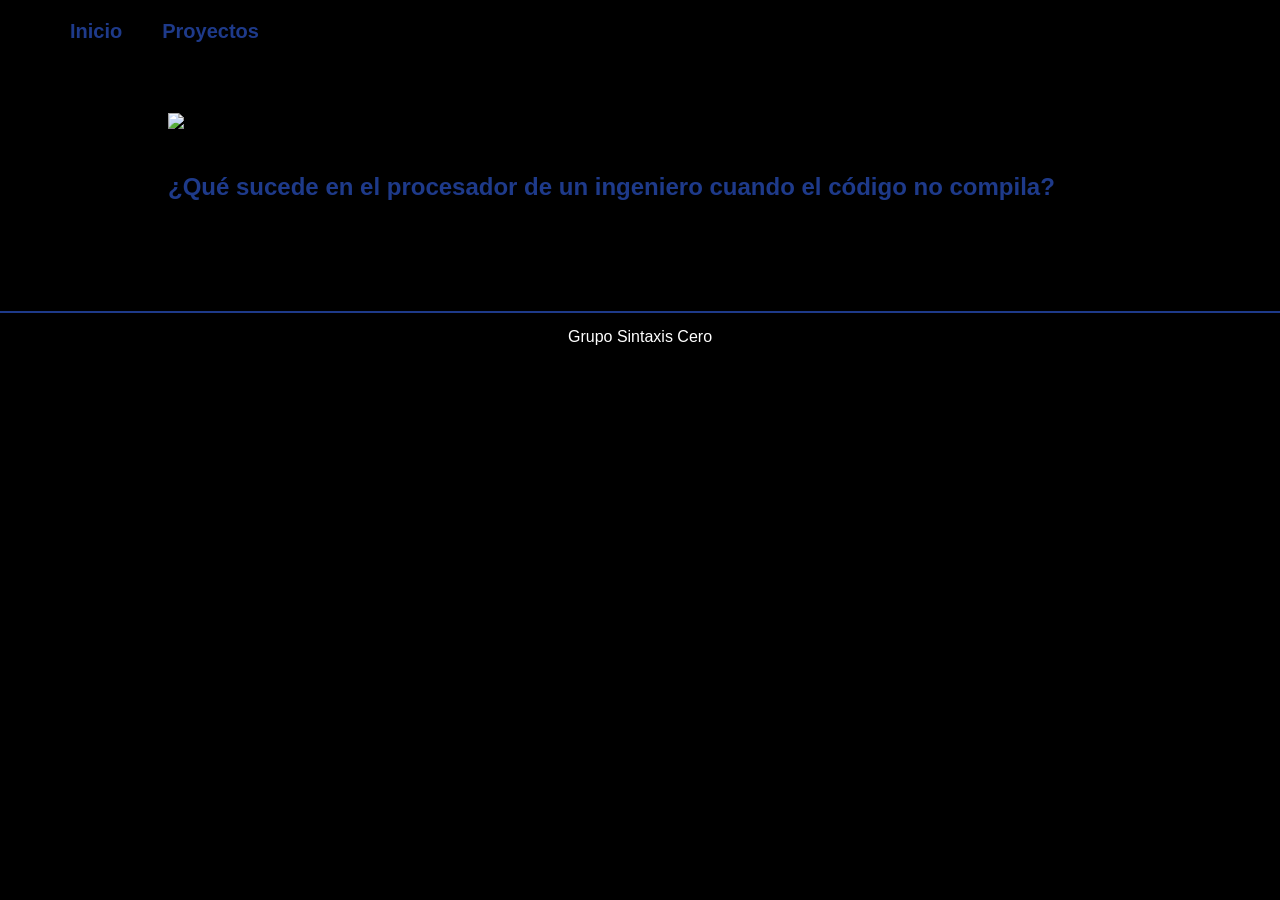
==== Portafolio-Sintaxis-Zero/Proyectos.html @ c66ed29e "Add files via upload" ====
<!DOCTYPE html>
<html lang="es">

<head>
    <meta charset="UTF-8">
    <meta name="viewport" content="width=device-width, initial-scale=1.0">
    <title>Proyectos - Sintaxis Cero</title>
    <link rel="stylesheet" href="styles/style.css">
</head>

<body>

    <header class="header">
        <nav class="menu">
            <a href="index.html">Inicio</a>
            <a href="proyectos.html">Proyectos</a>
        </nav>
    </header>

    <main class="presentacion">

        <section class="contenido proyecto-minimal">

            <a href="https://sites.google.com/view/sintaxiszero/inicio" target="_blank">
                <img src="assets/blog.png" class="blog-img">
            </a>

            <h2 class="frase-blog">
                ¿Qué sucede en el procesador de un ingeniero cuando el código no compila?
            </h2>

        </section>

    </main>

    <footer>
        Grupo Sintaxis Cero
    </footer>

</body>

</html>
---- Portafolio-Sintaxis-Zero/styles/style.css ----
body {
    background-color: black;
    color: white;
    font-family: Arial, Helvetica, sans-serif;
    margin: 0;
}

/* HEADER */

.header {
    padding: 20px;
}

.menu {
    display: flex;
    gap: 40px;
    padding-left: 50px;
}

.menu a {
    color: #1e3a8a;
    text-decoration: none;
    font-size: 20px;
    font-weight: bold;
}

/* PRESENTACION */

.presentacion {
    padding: 50px;
}

.contenido {
    width: 80%;
    margin: auto;
}

h1 {
    font-size: 36px;
}

span {
    color: #1e3a8a;
}

p {
    font-size: 18px;
    margin-top: 10px;
}

h2 {
    margin-top: 40px;
    color: #1e3a8a;
}

.integrantes {
    display: flex;
    justify-content: center;
    gap: 40px;
    margin-top: 40px;
    margin-bottom: 60px;
}

.persona {
    text-align: center;
    width: 250px;
}

.persona img {
    width: 200px;
    height: 200px;
    object-fit: cover;
    border-radius: 15px;
}

/* LINKS */

.links {
    margin-top: 10px;
    display: flex;
    justify-content: center;
    gap: 15px;
}

.links a {
    border: 2px solid #1e3a8a;
    padding: 8px 20px;
    color: #1e3a8a;
    text-decoration: none;
    border-radius: 10px;
    font-size: 14px;
    transition: 0.3s;
}

.links a:hover {
    background-color: #1e3a8a;
    color: white;
}

/* FOOTER */

footer {
    border-top: 2px solid #1e3a8a;
    text-align: center;
    padding: 15px;
    margin-top: 40px;
}
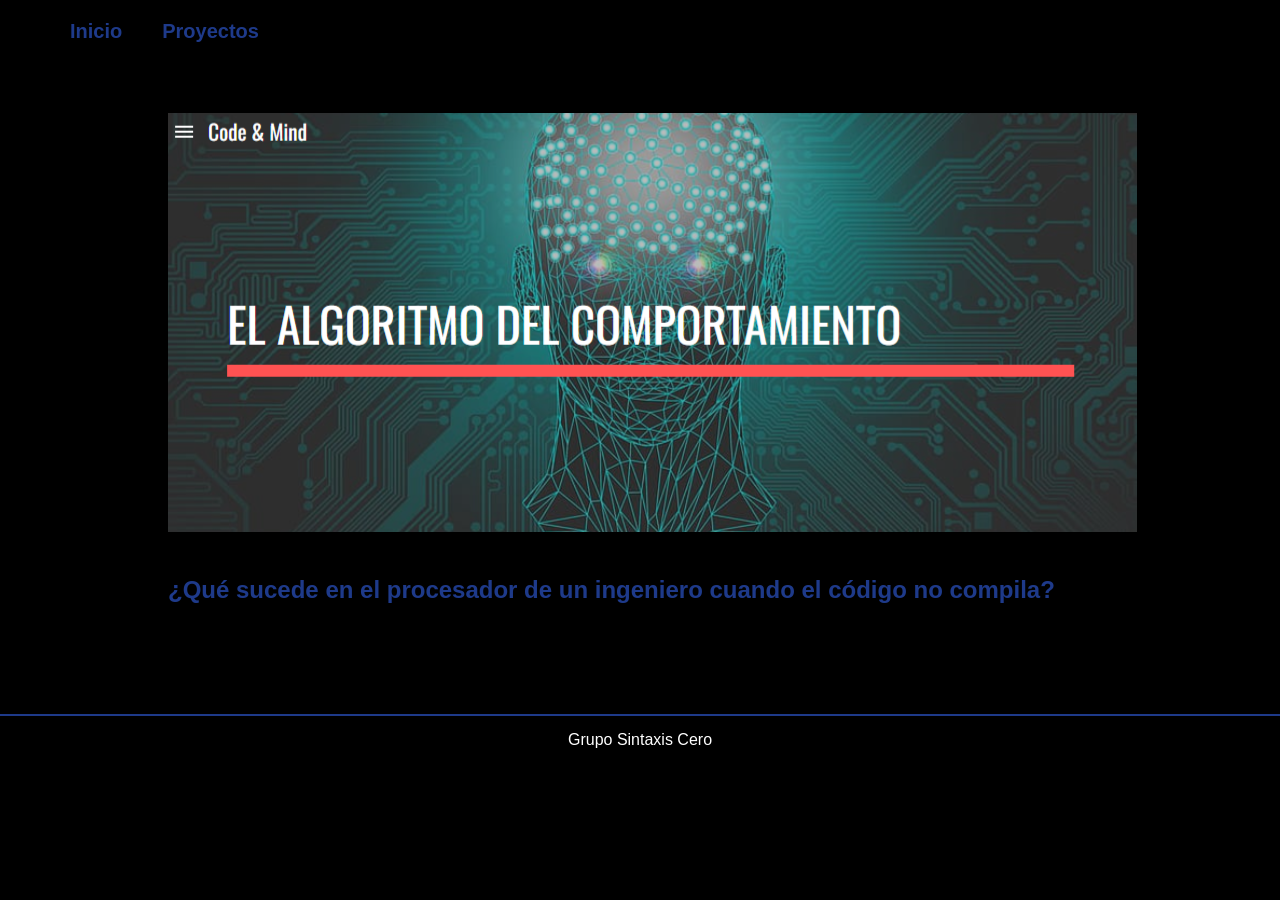
==== commit 91c6d789: "Fix image filename case in Proyectos.html" ====
--- a/Portafolio-Sintaxis-Zero/Proyectos.html
+++ b/Portafolio-Sintaxis-Zero/Proyectos.html
@@ -22,7 +22,7 @@
         <section class="contenido proyecto-minimal">
 
             <a href="https://sites.google.com/view/sintaxiszero/inicio" target="_blank">
-                <img src="assets/blog.png" class="blog-img">
+                <img src="assets/Blog.PNG" class="Blog-img">
             </a>
 
             <h2 class="frase-blog">
@@ -39,4 +39,4 @@
 
 </body>
 
-</html>+</html>
